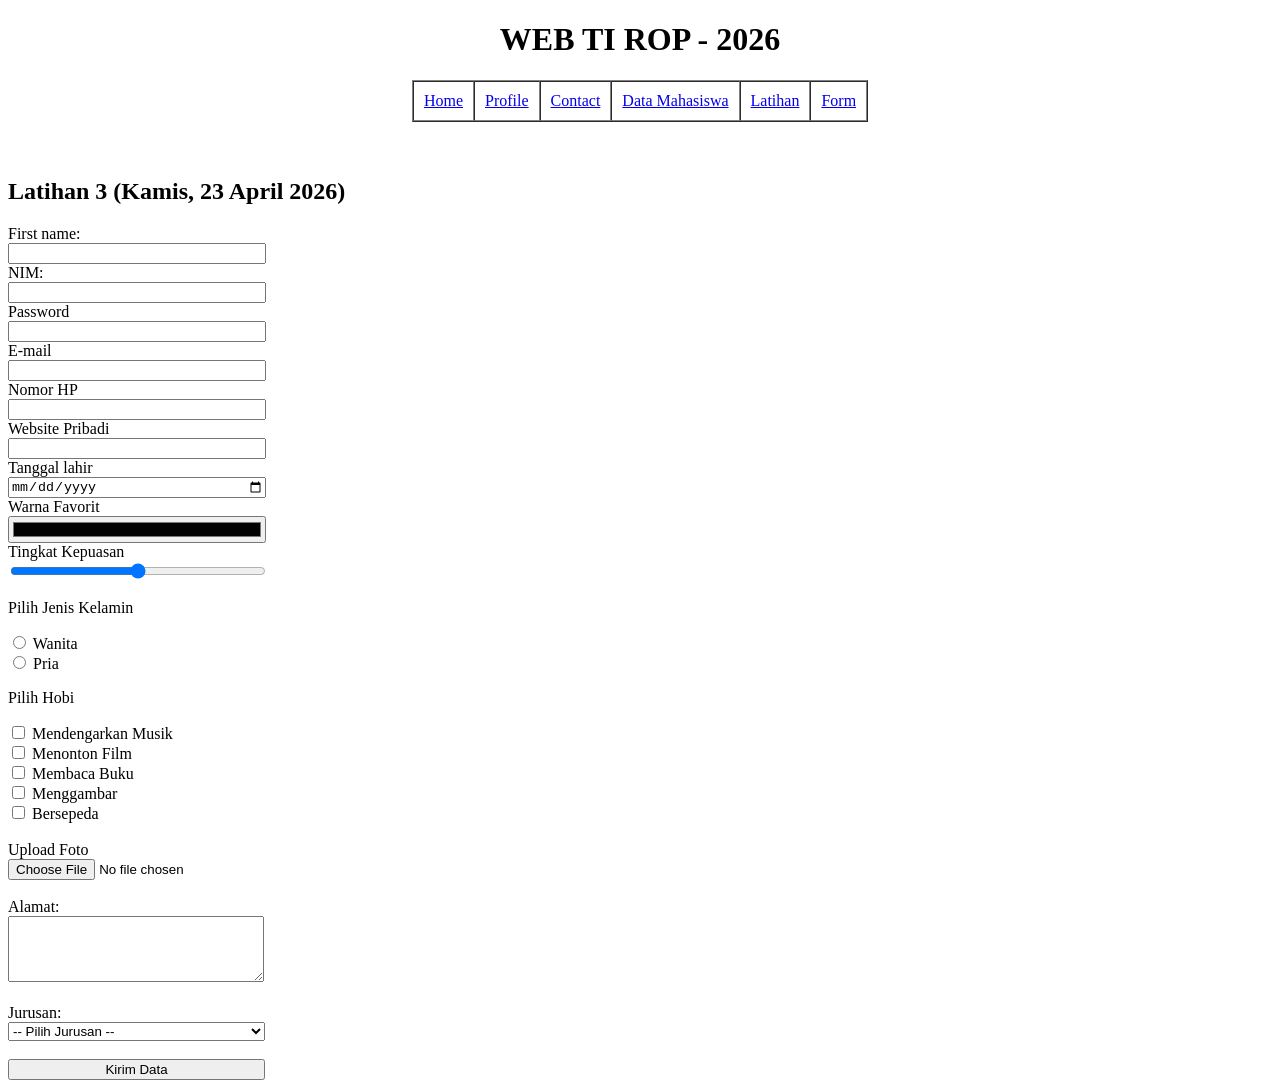
==== form.html @ 7444cd5e "Menambahkan Form" ====
<!DOCTYPE html>
<html lang="en">
<head>
    <meta charset="UTF-8">
    <meta name="viewport" content="width=device-width, initial-scale=1.0">
    <title>Document</title>
</head>
<body>
    <h1 align="center">
        WEB TI ROP - 2026
    </h1>
    <table border="1" align="center" cellspacing="0" cellpadding="10px">
        <tr>
            <td>
                <a href="index.html">Home</a>
            </td>
            <td>
                <a href="profile.html">Profile</a>
            </td>
            <td>
                <a href="contact.html">Contact</a>
            </td>
            <td>
                <a href="mahasiswa.html">Data Mahasiswa</a>
            </td>
            <td>
                <a href="latihan.html">Latihan</a>
            </td>
            <td>
                <a href="form.html">Form</a>
            </td>
        </tr>
    </table>
    <br><br>
    <h2>
        Latihan 3 (Kamis, 23 April 2026)
    </h2>
<form>
    <label>
        First name:
    </label>
    <br>
    <input type="text" id="fname" name="fname" style="width: 250px">
    <br>
    <label>
        NIM:
    </label>
    <br>
    <input type="number" style="width: 250px;">
    <br>
    <label>
        Password
    </label>
    <br>
    <input type="password" style="width: 250px;">
    <br>
    <label>
        E-mail
    </label>
    <br>
    <input type="email" style="width: 250px;">
    <br>
    <label>
        Nomor HP
    </label>
    <br>
    <input type="tel" style="width: 250px;">
    <br>
    <label>
        Website Pribadi
    </label>
    <br>
    <input type="url" style="width: 250px;">
    <br>
    <label>
        Tanggal lahir
    </label>
    <br>
    <input type="date" style="width: 253px;">
    <br>
    <label>
        Warna Favorit
    </label>
    <br>
    <input type="color" style="width: 258px;">
    <br>
    <label>
        Tingkat Kepuasan
    </label>
    <br>
    <input type="range" style="width: 256px;">
    <br>
    <p>
        Pilih Jenis Kelamin
    </p>
    <input type="radio" id="wanita" name="jenis kelamin" value="Wanita">
    <label for="wanita">Wanita</label>
    <br>
    <input type="radio" id="pria" name="jenis kelamin" value="Pria">
    <label for="wanita">Pria</label>
    <p>
        Pilih Hobi
    </p>
    <input type="checkbox" id="hobi1" name="hobi1" value="Musik">
    <label for="hobi1">Mendengarkan Musik</label>
    <br>
    <input type="checkbox" id="hobi2" name="hobi2" value="Film">
    <label for="hobi2">Menonton Film</label>
    <br>
    <input type="checkbox" id="hobi3" name="hobi3" value="Buku">
    <label for="hobi3">Membaca Buku</label>
    <br>
    <input type="checkbox" id="hobi4" name="hobi4" value="Gambar">
    <label for="hobi4">Menggambar</label>
    <br>
    <input type="checkbox" id="hobi5" name="hobi5" value="Olahaga">
    <label for="hobi5">Bersepeda</label>
    <br><br>
    <label>
        Upload Foto
    </label>
    <br>
    <input type="file" style="width: 250px;">
    <br><br>
    <label for="alamat">Alamat:</label><br>
    <textarea id="alamat" name="alamat" rows="4" style="width: 250px;"></textarea><br><br>

    <label for="jurusan">Jurusan:</label><br>
    <select id="jurusan" name="jurusan" style="width: 257px;">
        <option value="">-- Pilih Jurusan --</option>
        <option value="inf">Informatika</option>
        <option value="ti">Teknologi Informasi</option>
    </select><br><br>

    <input type="submit" value="Kirim Data" style="width: 257px;">
</form>
</body>
</html>
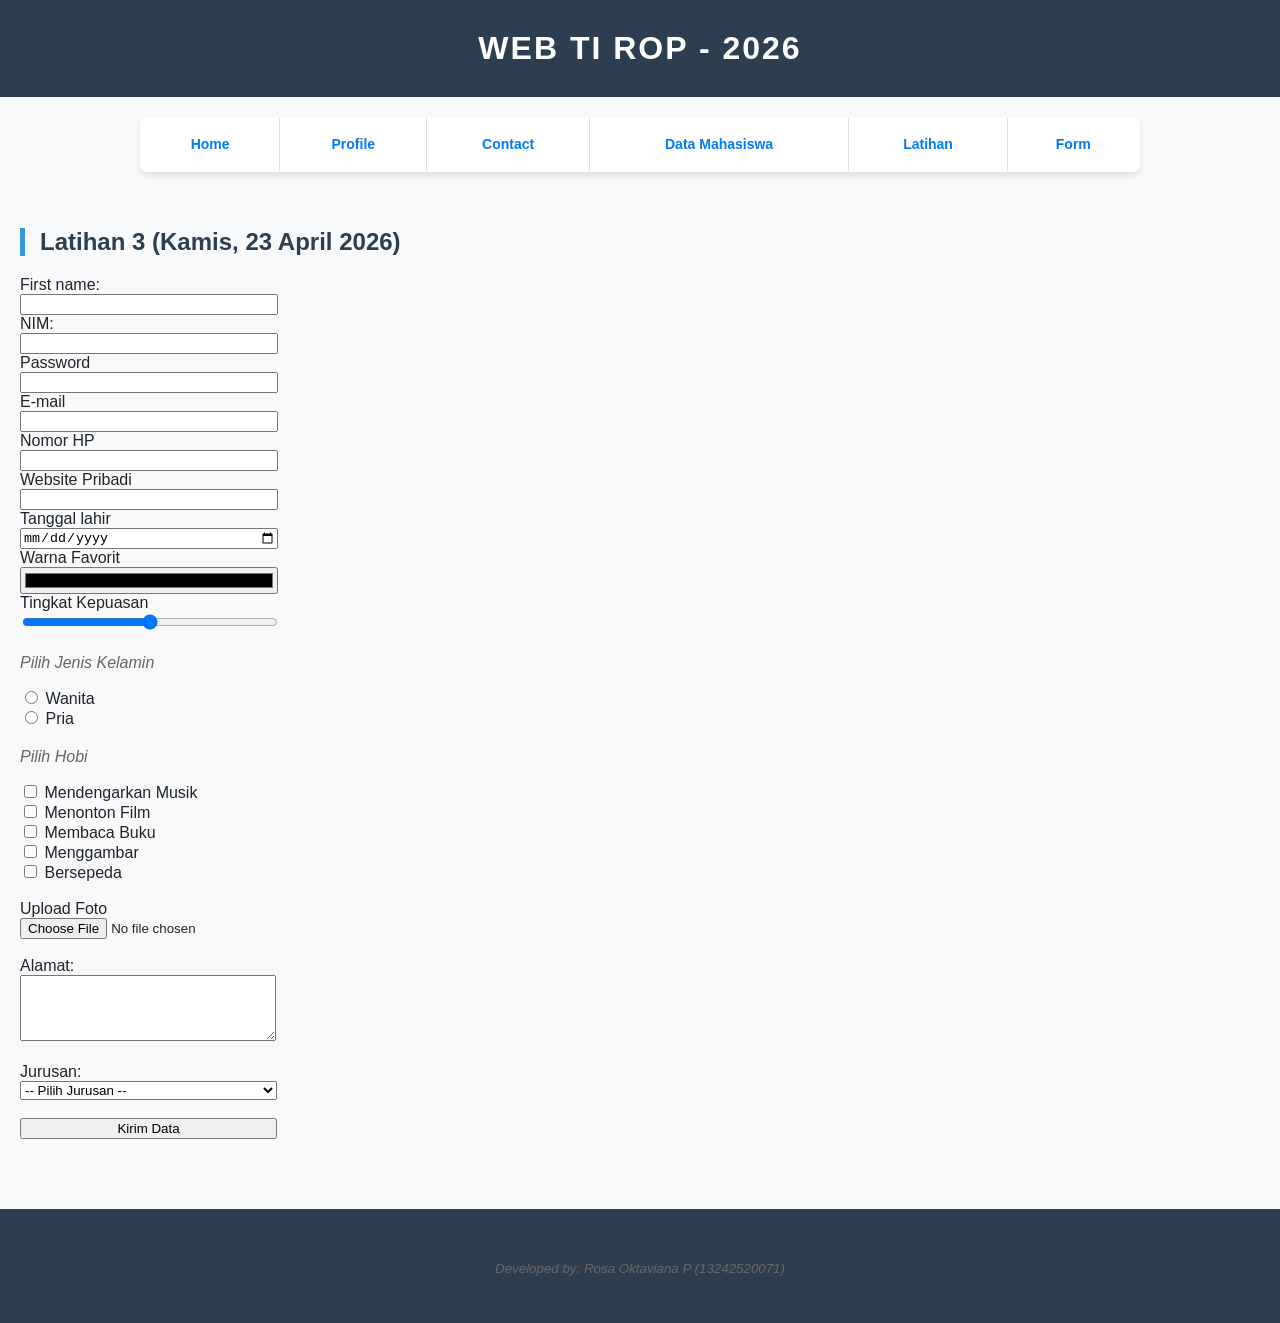
==== commit 9042614f: "update css dan contact" ====
--- a/form.html
+++ b/form.html
@@ -4,11 +4,14 @@
     <meta charset="UTF-8">
     <meta name="viewport" content="width=device-width, initial-scale=1.0">
     <title>Document</title>
+    <link rel="stylesheet" href="assets/style.css">
 </head>
 <body>
+    
     <h1 align="center">
         WEB TI ROP - 2026
     </h1>
+    <div class="content-wrapper">
     <table border="1" align="center" cellspacing="0" cellpadding="10px">
         <tr>
             <td>
@@ -134,5 +137,12 @@
 
     <input type="submit" value="Kirim Data" style="width: 257px;">
 </form>
+</div>
+<hr>
+<footer align="center">
+            <p>
+                <small>Developed by: Rosa Oktaviana P (13242520071)</small>
+            </p>
+        </footer>
 </body>
 </html>
--- a/assets/style.css
+++ b/assets/style.css
@@ -0,0 +1,114 @@
+/* 1. Mengubah Font Secara Keseluruhan */
+html, body {
+    height: 100%; /* WAJIB: agar body tahu tinggi maksimal layar */
+    margin: 0;
+    padding: 0;
+}
+
+body {
+    font-family: 'Inter', -apple-system, BlinkMacSystemFont, "Segoe UI", Roboto, Helvetica, Arial, sans-serif;
+    background-color: #f8f9fa;
+    color: #212529;
+    
+    /* MODIFIKASI: Mengaktifkan Sticky Footer */
+    display: flex;
+    flex-direction: column;
+}
+
+/* 2. Content Wrapper: Bagian yang akan mendorong footer ke bawah */
+.content-wrapper {
+    flex: 1 0 auto; /* Menginstruksikan konten untuk mengisi sisa ruang */
+    padding: 20px;  /* Pindahkan padding body ke sini agar tetap rapi */
+}
+
+/* --- Bagian Header (Judul Utama) --- */
+h1 {
+    background-color: #2c3e50; /* Warna biru gelap */
+    color: #ffffff;            /* Warna teks putih */
+    margin: 0;                 /* Menghapus margin agar warna penuh ke samping */
+    padding: 30px 0;           /* Memberi ruang atas dan bawah teks */
+    text-transform: uppercase;
+    letter-spacing: 2px;
+    text-align: center;
+}
+
+/* 3. Tabel Navigasi & Data */
+table {
+    margin-left: auto;
+    margin-right: auto;
+    width: 90%;
+    max-width: 1000px;
+    border-collapse: collapse;
+    background-color: #ffffff;
+    border-radius: 8px;
+    overflow: hidden;
+    box-shadow: 0 4px 6px rgba(0, 0, 0, 0.1);
+    border: 1px solid #dee2e6;
+}
+
+table td, table th {
+    padding: 16px 20px;
+    text-align: center;
+    border: 1px solid #dee2e6;
+    font-size: 14px;
+    line-height: 1.5;
+}
+
+table tr:hover {
+    background-color: #f1f4f9;
+    transition: background-color 0.2s ease;
+}
+
+table td a {
+    text-decoration: none;
+    color: #007bff;
+    font-weight: 600;
+    display: block;
+}
+
+table td a:hover {
+    color: #0056b3;
+}
+
+/* 4. Konten Lainnya */
+h2, h3 {
+    border-left: 5px solid #3498db;
+    padding-left: 15px;
+    color: #2c3e50;
+    margin-top: 20px;
+}
+
+img {
+    border-radius: 12px;
+    box-shadow: 0 4px 15px rgba(0,0,0,0.1);
+    transition: transform 0.3s ease;
+}
+
+p {
+    margin-top: 20px;
+    font-style: italic;
+    color: #666;
+}
+
+/* --- Bagian Footer Berwarna --- */
+footer {
+    flex-shrink: 0;
+    background-color: #2c3e50; /* Warna yang sama dengan header agar senada */
+    color: #ffffff;            /* Warna teks putih */
+    padding: 30px 0;
+    width: 100%;
+    margin-top: 50px;          /* Jarak agar tidak menempel dengan konten atas */
+    text-align: center;
+}
+
+/* Mengatur warna link di dalam footer jika ada */
+footer a {
+    color: #3498db;
+    text-decoration: none;
+}
+
+/* Menghilangkan garis pembatas (hr) karena sudah pakai warna blok */
+hr {
+    display: none; 
+}
+}
